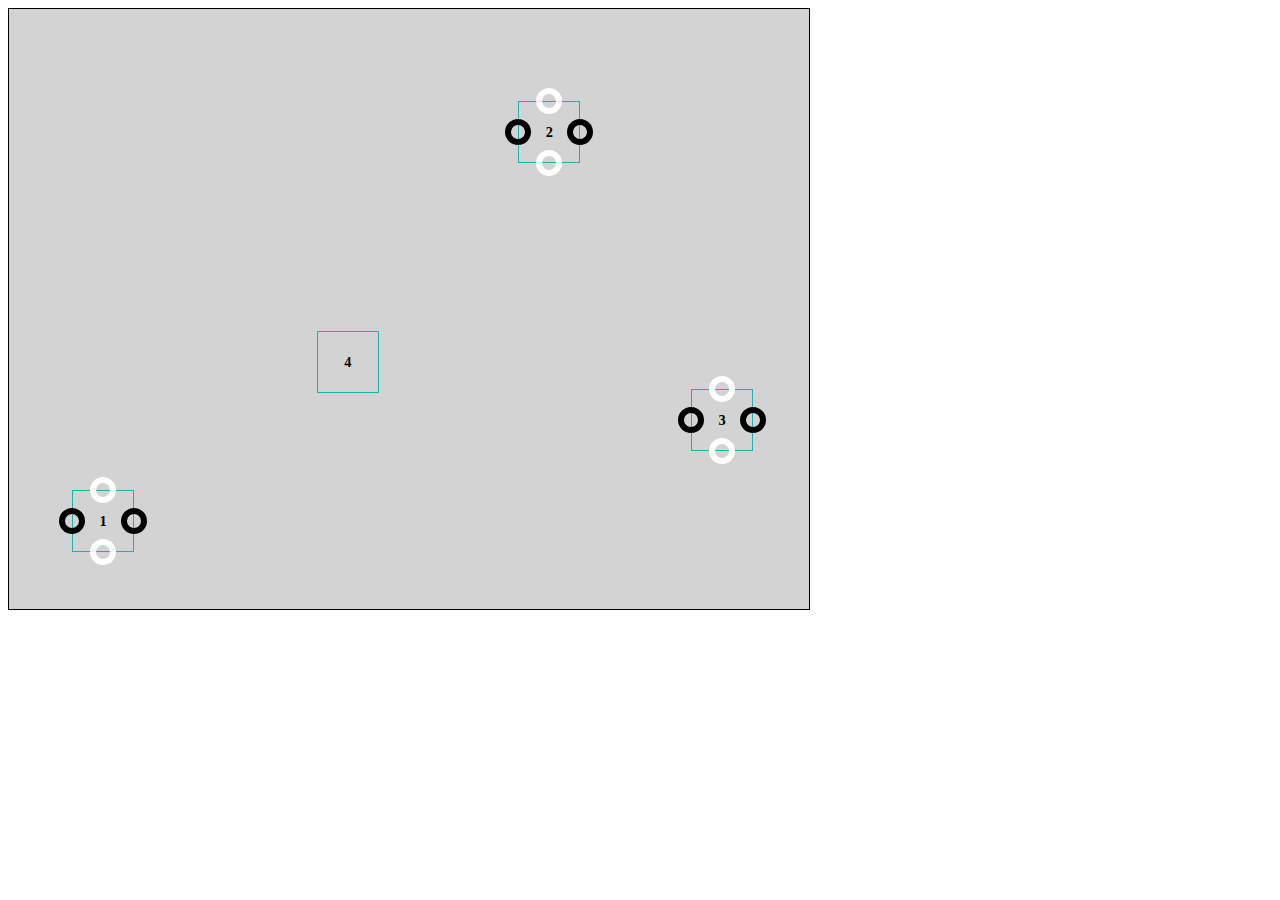
==== my-demo/index.html @ 12971e44 "studying" ====
<!DOCTYPE html>
<html lang="en">
<head>
    <meta charset="UTF-8">
    <title>my-demo</title>
    <link rel="stylesheet" href="./style.css">
</head>
<body>
<div id="main">
    <div class="flowchart-demo" id="flowchart-demo">
        <div class="window" id="flowchartWindow1">
            <strong>1</strong>
        </div>
        <div class="window" id="flowchartWindow2">
            <strong>2</strong>
        </div>
        <div class="window" id="flowchartWindow3">
            <strong>3</strong>
        </div>
        <div class="window" id="flowchartWindow4">
            <strong>4</strong>
        </div>
    </div>
</div>
</body>
<script src="../jquery.js"></script>
<script src="../jsplumb.js"></script>
<script src="index.js"></script>
</html>
---- my-demo/style.css ----
.flowchart-demo {
    width: 800px;
    height: 600px;
    border: 1px solid #000;
    background-color: lightgrey;
}


.window {
    border: 1px solid lightseagreen;
    font-size: 0.9em;
    text-align: center;
    line-height: 60px;
    width: 60px;
    height: 60px;
    position: absolute;
}

.window:hover {
    box-shadow: 2px 2px 19px #444;
}

#flowchartWindow1 {
    top: 34em;
    left: 5em;
}
#flowchartWindow2 {
    top: 7em;
    left: 36em;
}
#flowchartWindow3 {
    top: 27em;
    left: 48em;
}
#flowchartWindow4 {
    top: 23em;
    left: 22em;
}
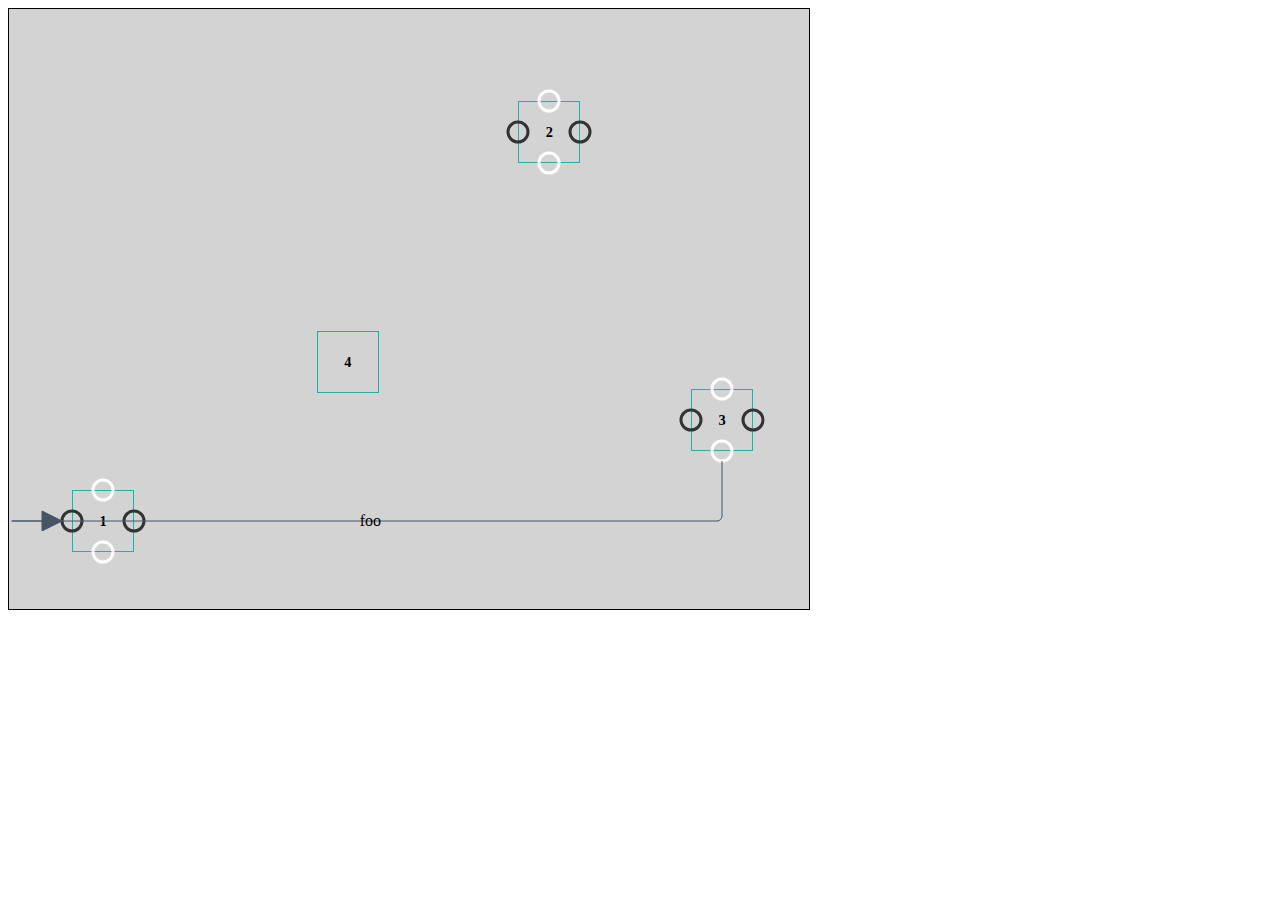
==== commit fa329495: "jsPlumb tapping" ====
--- a/my-demo/index.html
+++ b/my-demo/index.html
@@ -13,7 +13,7 @@
         </div>
         <div class="window" id="flowchartWindow2">
             <strong>2</strong>
-        </div>
+         </div>
         <div class="window" id="flowchartWindow3">
             <strong>3</strong>
         </div>
@@ -26,4 +26,4 @@
 <script src="../jquery.js"></script>
 <script src="../jsplumb.js"></script>
 <script src="index.js"></script>
-</html>+</html>
